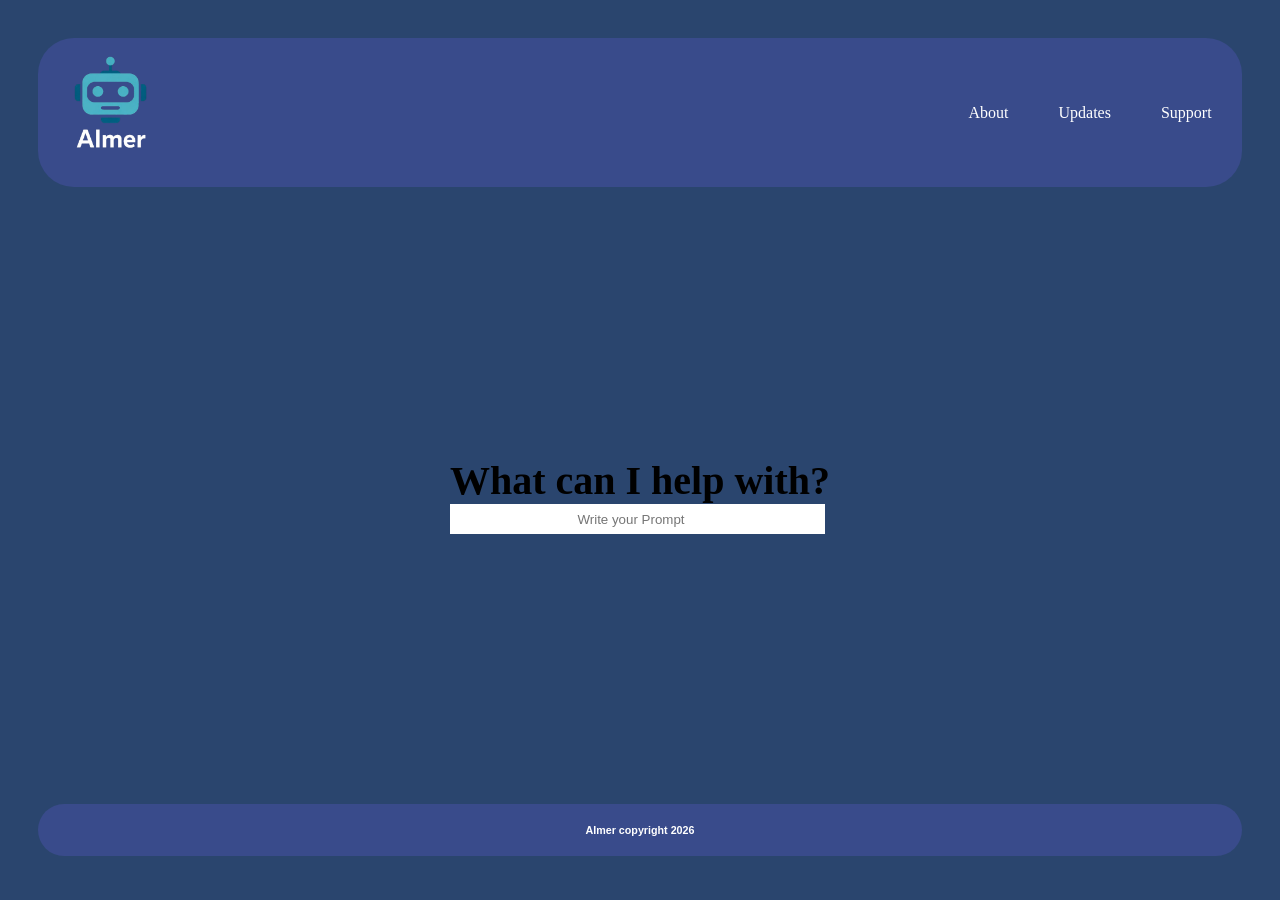
==== index2.html @ 53ceb7a9 "Add files via upload" ====
<!DOCTYPE html>
<html lang="en">
<head>
    <meta charset="UTF-8">
    <meta name="viewport" content="width=device-width, initial-scale=1.0">
    <title>Document</title>
    <link rel="stylesheet" href="style2.css">
</head>
<body>
    <header>
        <div class="logo">
           <img src="images/logog.png" alt="logocompany" class="logoimg">
        </div>
        <nav>
            <ul>
                <li><a href="#aboutId" class="nava">About</a></li>
                <li><a href="#updateId" class="nava">Updates</a></li>
                <li><a href="#supportId" class="nava">Support</a></li>
            </ul>
        </nav>
    </header>
    <main>
        <div class="selector">
            <h2>What can I help with?</h2>
            <div class="searchm">
                <input type="search" placeholder="Write your Prompt">
            </div>

        </div>
    </main>
    <footer>
        <h6>AImer copyright 2026</h6>
    </footer>
</body>
</html>
---- style2.css ----
@import url('https://fonts.googleapis.com/css2?family=Google+Sans:ital,opsz,wght@0,17..18,400..700;1,17..18,400..700&family=Kanit:ital,wght@0,100;0,200;0,300;0,400;0,500;0,600;0,700;0,800;0,900;1,100;1,200;1,300;1,400;1,500;1,600;1,700;1,800;1,900&display=swap');

* {
    margin: 0;
    padding: 0;
}

main{
    display: flex;
    align-items: center;
    justify-content: center;
    width: 100vw;
    height: 60vh;
}

h2{
    font-size: 40px;
}

input{
    border-radius: 4x;
    border: none;
    text-align: center;
    outline: none;
    justify-content: center;
    width: 375px;
    height: 30px;
}

body{
    background-color: #2a456e;
}


header {
    background-color: #434f9d9c;
    border-radius: 36px;
    margin: 3%;
    display: flex;
    align-items:center ;
    justify-content: space-between;

}

.logoimg {
    width:145px ;
    height: 145px;
}

ul {
    display: flex;
    list-style: none;
    gap: 50px;
    margin-right: 30px;
}

.nava {
    text-decoration: none;
    color: white;

}

.nava:hover {
    color: aquamarine;
}

footer {
    background-color: #434f9d9c;
    border-radius: 36px;
    margin: 3%;
    display: flex;
    align-items:center ;
    justify-content: center;
    padding: 20px;
    color: white;
     font-family: "Google Sans", sans-serif;

}
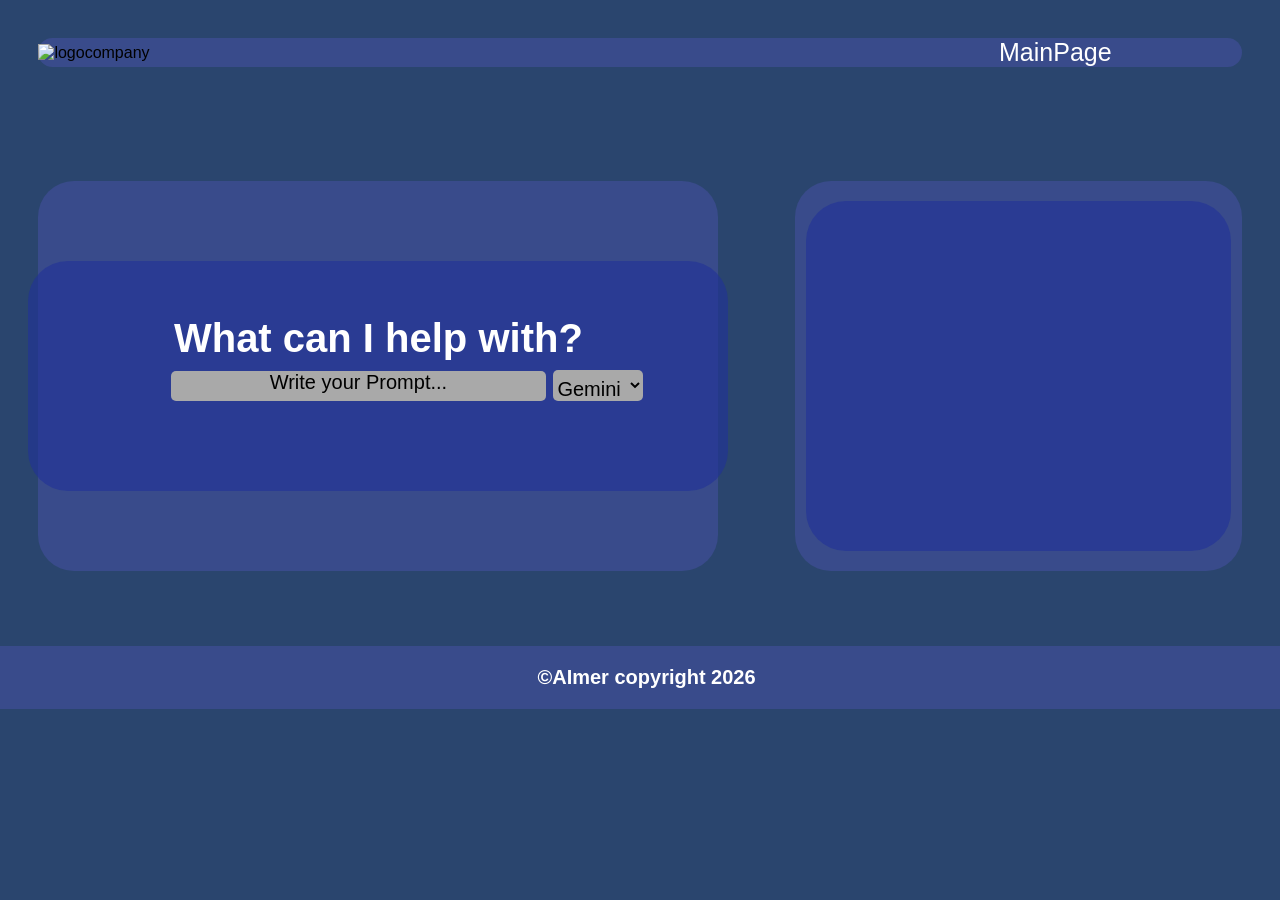
==== commit 0b7f1c9c: "Add files via upload" ====
--- a/index2.html
+++ b/index2.html
@@ -3,7 +3,7 @@
 <head>
     <meta charset="UTF-8">
     <meta name="viewport" content="width=device-width, initial-scale=1.0">
-    <title>Document</title>
+    <title>AImer-AI-Page</title>
     <link rel="stylesheet" href="style2.css">
 </head>
 <body>
@@ -13,23 +13,32 @@
         </div>
         <nav>
             <ul>
-                <li><a href="#aboutId" class="nava">About</a></li>
-                <li><a href="#updateId" class="nava">Updates</a></li>
-                <li><a href="#supportId" class="nava">Support</a></li>
+                <li><a href="index.html" class="nava">MainPage</a></li>
             </ul>
         </nav>
     </header>
     <main>
         <div class="selector">
+           <div class="searchm">
             <h2>What can I help with?</h2>
-            <div class="searchm">
-                <input type="search" placeholder="Write your Prompt">
+                <textarea  name="Prompt" rows="4" cols="50" class="prompt" placeholder="Write your Prompt..."></textarea>
+                <select name="cars" id="cars" va>
+                    <option value="gemini">Gemini</option>
+                    <option value="chatGPT">chatGPT</option>
+                    <option value="AI3">AI3</option>
+                    <option value="AI4">AI4</option>
+                </select>
             </div>
-
+        </div>
+        <div class="selector" id="answer">
+            <div class="searchm" id="response">
+                <h3></h3>
+            </div>
         </div>
     </main>
     <footer>
-        <h6>AImer copyright 2026</h6>
+        <h6 class="rights">©AImer copyright 2026</h6>
     </footer>
+    <script src="script2.js"></script>
 </body>
 </html>
--- a/style2.css
+++ b/style2.css
@@ -29,6 +29,7 @@
 
 body{
     background-color: #2a456e;
+    font-family: "Google Sans", sans-serif;
 }
 
 
@@ -43,8 +44,8 @@
 }
 
 .logoimg {
-    width:145px ;
-    height: 145px;
+    width:170px ;
+    height: 170px;
 }
 
 ul {
@@ -57,7 +58,8 @@
 .nava {
     text-decoration: none;
     color: white;
-
+    font-size: 25px;
+    margin: 100px;
 }
 
 .nava:hover {
@@ -66,13 +68,97 @@
 
 footer {
     background-color: #434f9d9c;
-    border-radius: 36px;
-    margin: 3%;
+    width: 97.9%;
     display: flex;
     align-items:center ;
     justify-content: center;
     padding: 20px;
     color: white;
-     font-family: "Google Sans", sans-serif;
+    font-family: "Google Sans", sans-serif;
+}
 
+.selector{
+    display: flex;
+    align-items: center;
+    justify-content: center;
+    flex-direction: column;
+    gap: 10px;
+    border: none;
+    background-color: #434f9d9c;
+    border-radius: 36px;
+    margin: 3%;
+    padding: 20px;
+    color: white;
+    font-family: "Google Sans", sans-serif;
+    width: 50%;
+    height: 350px;
+}
+
+.searchm{
+    background-color: #2232999c;
+    border-radius: 40px;
+    padding: 50px;
+    display: flex;
+    align-items: center;
+    justify-content: center;
+    flex-direction: column;
+    width: 600px;
+    height: 130px;
+}
+
+.prompt{
+    margin-top: 10px;
+    margin-bottom: 3px;
+    margin-right: 40px;
+    height: 30px;
+    width: 375px;
+}
+
+textarea {
+  resize: none;
+  border: none;
+  outline: none;
+  font-size: 20px;
+  background-color: darkgray;
+  height: 200px;
+  border-radius: 5px;
+}
+
+.rights{
+    font-size: 20px;
+}
+
+select{
+    display: flex;
+    align-items: flex-end;
+    height: 31px;
+    font-size: 20px;
+    font-family: "Google Sans", sans-serif;
+    width: 90px;
+    margin-left: 440px;
+    transform: translateY(-109.9%);
+    border: none;
+    outline: none;
+    color: black;
+    background-color: darkgray;
+    border-radius: 5px;
+}
+
+textarea::placeholder{
+    color: black;
+    text-align: center;
+    font-family: "Google Sans", sans-serif;
+}
+
+#response{
+    width: 80%;
+    height: 75%;
+    color: white;
+    display: flex;
+    flex-wrap: wrap;
+    justify-content: flex-start;
+}
+
+#answer{
+    width: 50%;
 }
